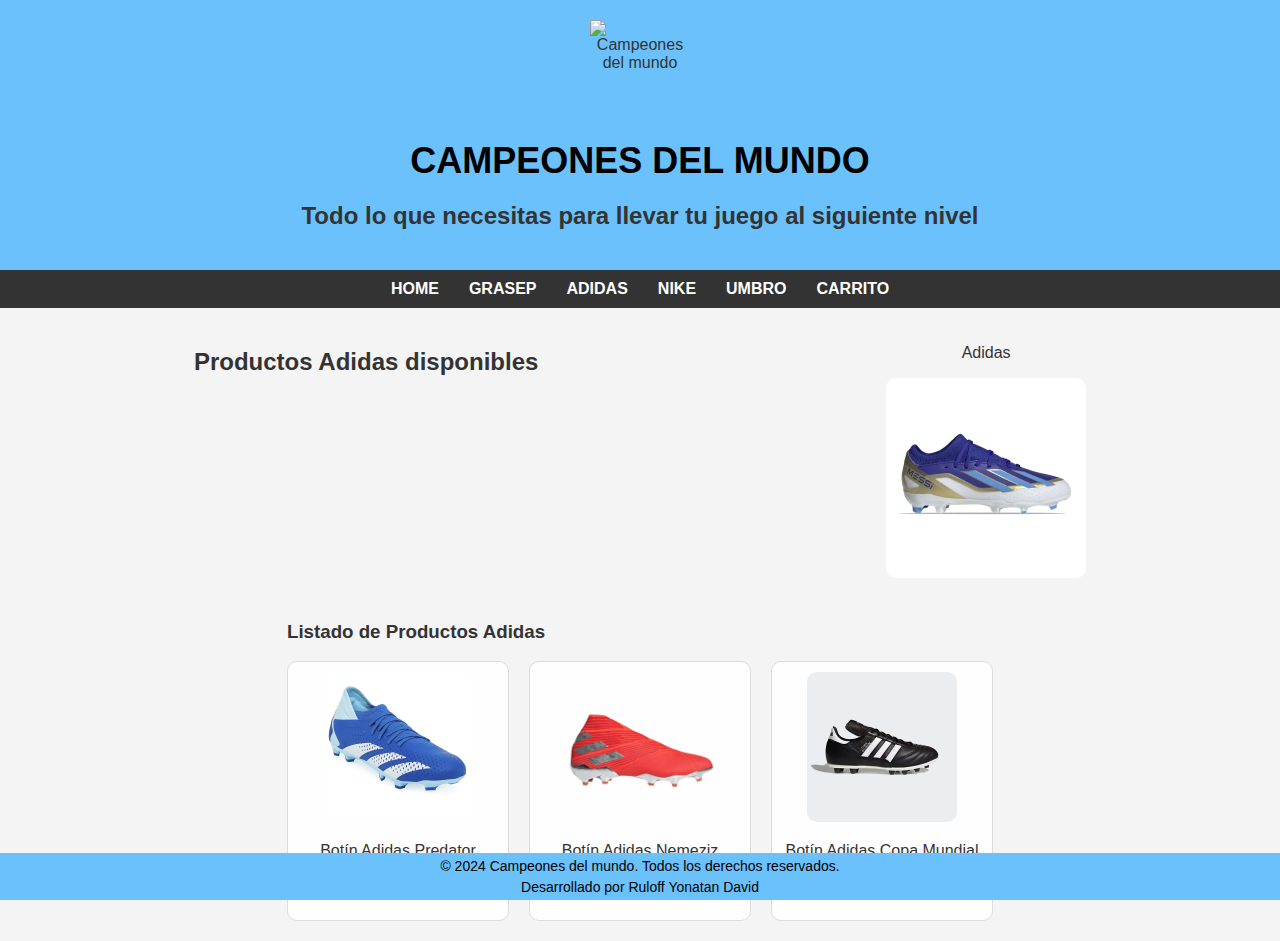
==== Adidas.html @ 2033c6c8 "Trabajo practico 1" ====
<!DOCTYPE html>
<html lang="es">
<head>
    <meta charset="UTF-8">
    <meta name="viewport" content="width=device-width, initial-scale=1.0">
    <title>Adidas - Campeones del mundo</title>
    <link rel="stylesheet" href="styles.css">
</head>
<body>
    <header>
        <img src="imagenes/logo2.jpg" width="100px" height="100px" alt="Campeones del mundo"> 
        <h1>Campeones del Mundo</h1>
        <h2>Todo lo que necesitas para llevar tu juego al siguiente nivel</h2>
    </header>

    <nav>
        <a href="Mi proyecto.html">Home</a>
        <a href="Grasep.html">Grasep</a>
        <a href="Adidas.html">Adidas</a>
        <a href="Nike.html">Nike</a>
        <a href="Umbro.html">Umbro</a>
        <a href="Carrito.html">Carrito</a>
    </nav>

    <main>
        <h2>Productos Adidas disponibles</h2>
        
        <div class="catalogo">
            <p>Adidas</p>
            <img src="Imagenes/botin adidas.jpg" title="Botín" alt="Botín Adidas" width="200px" height="200px">
        </div>

        <section>
            <h3>Listado de Productos Adidas</h3>
            <div class="product-boxes">
                <div class="product-box">
                    <img src="Imagenes/Botin adidas1.jpg" alt="Botín 1" width="150px" height="150px">
                    <p>Botín Adidas Predator</p>
                    <p>Precio: $150.000</p>
                </div>
                <div class="product-box">
                    <img src="Imagenes/botin adidas2.jpg" alt="Botín 2" width="150px" height="150px">
                    <p>Botín Adidas Nemeziz</p>
                    <p>Precio: $140.000</p>
                </div>
                <div class="product-box">
                    <img src="Imagenes/botin adidas3.0.jpg" alt="Botín 3" width="150px" height="150px">
                    <p>Botín Adidas Copa Mundial</p>
                    <p>Precio: $160.000</p>
                </div>
                <!-- Agrega más productos en forma de cajas según sea necesario -->
            </div>
        </section>
    </main>
    
    <footer>
        <p>&copy; 2024 Campeones del mundo. Todos los derechos reservados.</p>
        <p>Desarrollado por Ruloff Yonatan David</p>
    </footer>
</body>
</html>
---- styles.css ----
body {
    font-family: Arial, sans-serif;
    background-size: cover;
    color: #fff;
    margin: 10;
    padding: 10;
}

header {
    text-align: center;
    padding: 20px;
    background-color: rgb(106, 193, 252);
}

header img {
    display: block;
    margin: 0 auto;
}

nav {
    display: flex;
    justify-content: center;
    background-color: rgba(0, 0, 0, 0.8);
    padding: 10px 0;
}

nav a {
    color: #000000;
    text-decoration: none;
    margin: 0 15px;
    font-size: 18px;
}

nav a:hover {
    color: #000000;
}

main {
    display: flex;
    justify-content: space-around;
    padding: 20px;
    flex-wrap: wrap;
}

main h1 {
    font-size: 36px;
    text-align: center;
    margin-bottom: 20px;
    color: #ffcc00;
}

main h2 {
    font-size: 24px;
    text-align: center;
    margin-bottom: 20px;
}

.catalogo {
    text-align: center;
    margin-bottom: 20px;
}

.catalogo img {
    border-radius: 10px;
    transition: transform 0.3s ease;
}

.catalogo img:hover {
    transform: scale(1.1);
}





/* General */
body {
    font-family: Arial, sans-serif;
    background-color: #f4f4f4;
    color: #333;
    margin: 0;
    padding: 0;
}

/* Estilo para el logo */
p.logo {
    font-size: 24px;
    font-weight: bold;
    color: #d32f2f;
    /* Color rojo oscuro, característico de Dexter */
    margin-left: 20px;
}

/* Estilo del catalogo de enlaces */
nav {
    background-color: #333;
    padding: 10px 0;
    text-align: center;
}

nav a {
    color: white;
    text-decoration: none;
    margin: 0 15px;
    font-weight: bold;
    font-size: 16px;
    text-transform: uppercase;
    transition: color 0.3s;
}

nav a:hover {
    color: #ffffff;
}

/* Título principal */
h1 {
    font-size: 36px;
    color: #000000;
    margin: 20px 0;
    text-align: center;
    text-transform: uppercase;
}

/* Buscador */
p.buscador {
    font-size: 18px;
    text-align: center;
    margin: 20px 0;
    padding: 10px;
    background-color: #333;
    color: white;
    border-radius: 5px;
}

/* imagenes como botones estilo */
a img {
    border: 2px solid #ddd;
    border-radius: 10px;
    transition: transform 0.3s ease-in-out, border-color 0.3s;
    display: inline-block;
    margin: 10px;
}

a img:hover {
    transform: scale(1.05);
    border-color: rgb(106, 193, 252);
}

/* Estilo del formulario de compra */
form {
    background-color: white;
    padding: 20px;
    border-radius: 10px;
    box-shadow: 0 0 10px rgba(0, 0, 0, 0.1);
    max-width: 600px;
    margin: 20px auto;
}

form h2 {
    color: rgb(0, 153, 255);
    margin-bottom: 20px;
    text-align: center;
}

form label {
    display: block;
    margin: 10px 0 5px;
}

form input[type="text"],
form input[type="email"],
form input[type="tel"],
form select {
    width: 100%;
    padding: 10px;
    margin-bottom: 15px;
    border: 1px solid #ccc;
    border-radius: 5px;
}

form input[type="submit"] {
    background-color: rgb(0, 153, 255);
    ;
    color: white;
    padding: 10px;
    border: none;
    border-radius: 5px;
    font-size: 16px;
    cursor: pointer;
    transition: background-color 0.3s;
}

form input[type="submit"]:hover {
    background-color: rgb(0, 153, 255);
}

footer {
    background-color: rgb(106, 193, 252);
    color: rgb(0, 0, 0);
    text-align: center;
    padding: 0px 0;
    position: fixed;
    width: 100%;
    bottom: 0;
    left: 0;
    font-size: 14px;
}

footer p {
    margin: 5px 0;
}

/* productos en forma de caja box solo para la pagina de adidas*/

.product-boxes {
    display: flex;
    justify-content: center;
    flex-wrap: wrap;
    gap: 20px;
}

.product-box {
    border: 1px solid #ddd;
    padding: 10px;
    width: 200px;
    text-align: center;
    background-color: rgba(255, 255, 255, 0.9);
    border-radius: 10px;
    transition: transform 0.3s ease;
}

.product-box img {
    border-radius: 10px;
}

.product-box:hover {
    transform: scale(1.05);
    box-shadow: 0 4px 8px rgba(0, 0, 0, 0.2);
}



/* estilo que describe el producto en este caso solo lo utilice en umbro*/

.product-ficha {
    display: flex;
    justify-content: center;
    align-items: center;
    gap: 20px;
    margin-top: 20px;
    padding: 20px;
    background-color: rgba(255, 255, 255, 0.9);
    border-radius: 10px;
}

.ficha-detalle {
    max-width: 400px;
}

.ficha-detalle h4 {
    margin-bottom: 10px;
}

.product-ficha img {
    border-radius: 10px;
}
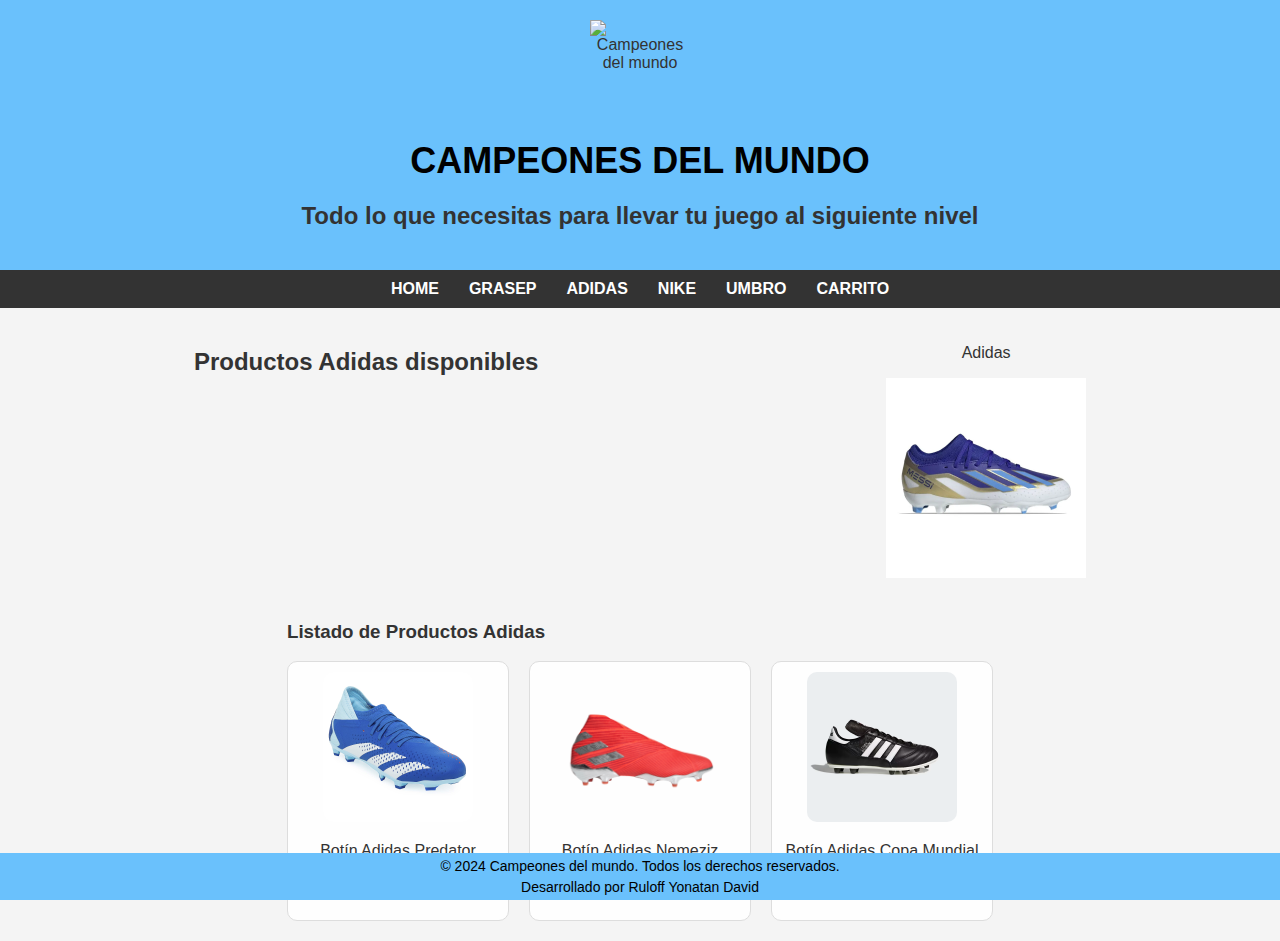
==== commit 4c82425f: "trabajo practico 1" ====
--- a/Adidas.html
+++ b/Adidas.html
@@ -1,14 +1,16 @@
 <!DOCTYPE html>
 <html lang="es">
+
 <head>
     <meta charset="UTF-8">
     <meta name="viewport" content="width=device-width, initial-scale=1.0">
     <title>Adidas - Campeones del mundo</title>
     <link rel="stylesheet" href="styles.css">
 </head>
+
 <body>
     <header>
-        <img src="imagenes/logo2.jpg" width="100px" height="100px" alt="Campeones del mundo"> 
+        <img src="imagenes/logo2.jpg" width="100px" height="100px" alt="Campeones del mundo">
         <h1>Campeones del Mundo</h1>
         <h2>Todo lo que necesitas para llevar tu juego al siguiente nivel</h2>
     </header>
@@ -24,7 +26,7 @@
 
     <main>
         <h2>Productos Adidas disponibles</h2>
-        
+
         <div class="catalogo">
             <p>Adidas</p>
             <img src="Imagenes/botin adidas.jpg" title="Botín" alt="Botín Adidas" width="200px" height="200px">
@@ -52,10 +54,11 @@
             </div>
         </section>
     </main>
-    
+
     <footer>
         <p>&copy; 2024 Campeones del mundo. Todos los derechos reservados.</p>
         <p>Desarrollado por Ruloff Yonatan David</p>
     </footer>
 </body>
-</html>
+
+</html>--- a/styles.css
+++ b/styles.css
@@ -1,3 +1,4 @@
+/* Ajusta fuente; fondo; etc */
 body {
     font-family: Arial, sans-serif;
     background-size: cover;
@@ -6,6 +7,7 @@
     padding: 10;
 }
 
+/* Logo y titulo */
 header {
     text-align: center;
     padding: 20px;
@@ -17,6 +19,7 @@
     margin: 0 auto;
 }
 
+/* Enlaces */
 nav {
     display: flex;
     justify-content: center;
@@ -35,6 +38,7 @@
     color: #000000;
 }
 
+/* contenido central de la pagina */
 main {
     display: flex;
     justify-content: space-around;
@@ -55,21 +59,11 @@
     margin-bottom: 20px;
 }
 
+/* Catalogo de productos */
 .catalogo {
     text-align: center;
     margin-bottom: 20px;
 }
-
-.catalogo img {
-    border-radius: 10px;
-    transition: transform 0.3s ease;
-}
-
-.catalogo img:hover {
-    transform: scale(1.1);
-}
-
-
 
 
 
